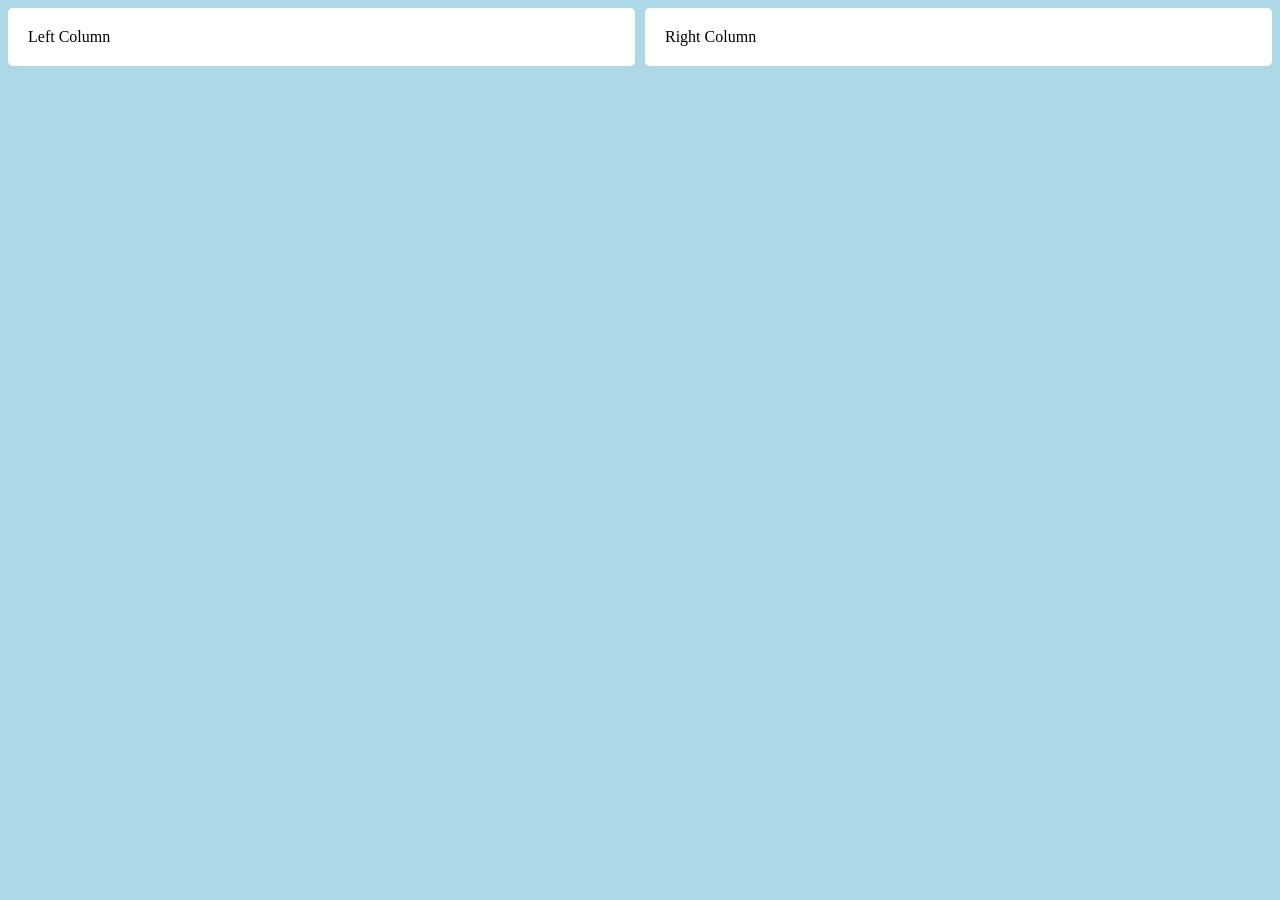
==== index.html @ 6b464ef3 "Add files via upload" ====
<!DOCTYPE html>
<html>
<head>
    <title>Two Columns</title>
    <link rel="stylesheet" href="style.css">
</head>
<body>

    <div class="box">
        <div>Left Column</div>
        <div>Right Column</div>
    </div>

</body>
</html>
---- style.css ----
body {
    background-color: lightblue;
}

.box {
    display: flex;
    gap: 10px;
}

.box div {
    flex: 1;
    background: white;
    padding: 20px;
    border-radius: 5px;
}

@media (max-width: 500px) {
    body {
        background-color: yellow;
    }
}
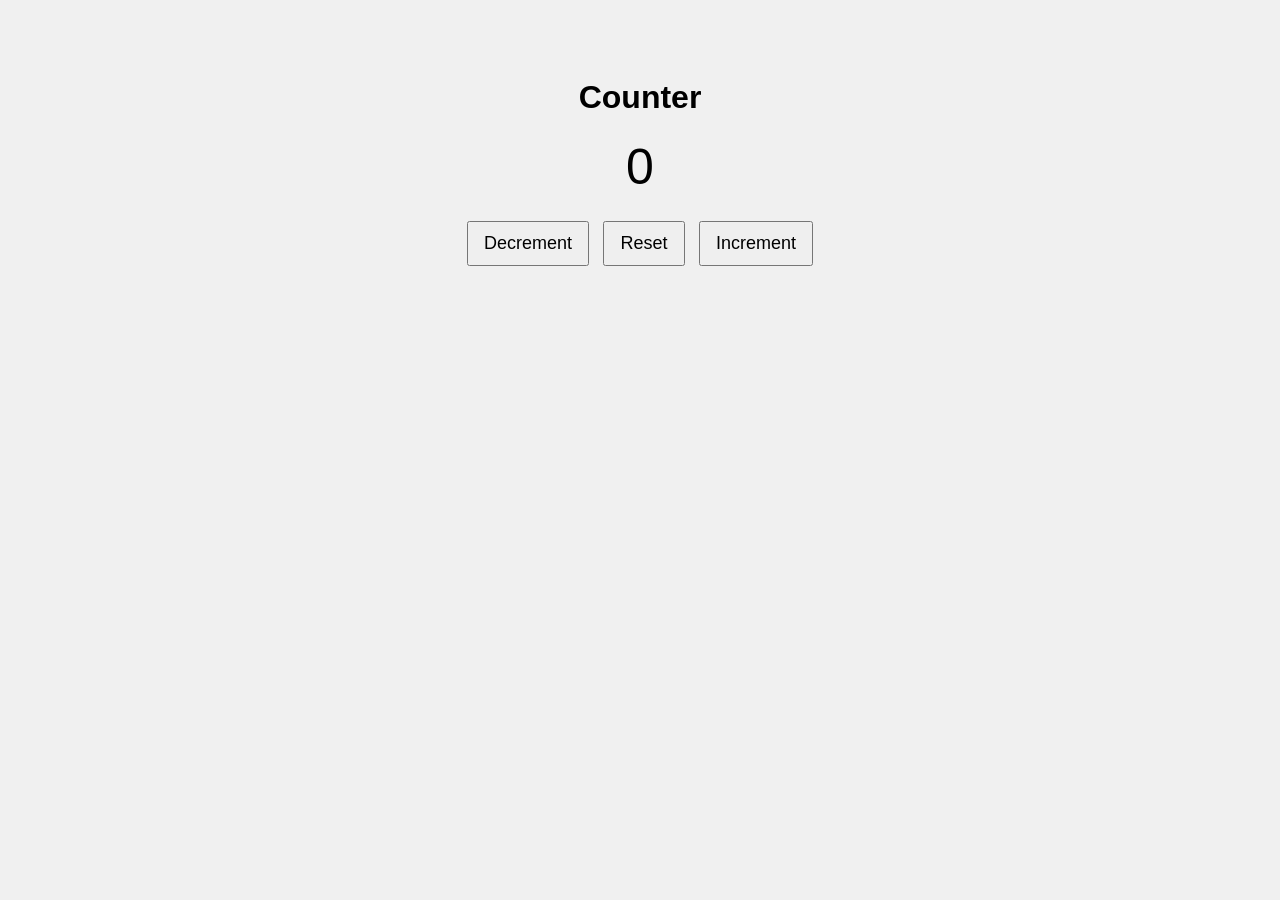
==== commit d553c202: "Add files via upload" ====
--- a/index.html
+++ b/index.html
@@ -1,15 +1,12 @@
 <!DOCTYPE html>
-<html>
-<head>
-    <title>Two Columns</title>
-    <link rel="stylesheet" href="style.css">
-</head>
-<body>
+<link rel="stylesheet" href="style.css">
 
-    <div class="box">
-        <div>Left Column</div>
-        <div>Right Column</div>
-    </div>
+<div class="counter-container">
+  <h1>Counter</h1>
+  <div id="counter-value">0</div>
+  <button id="decrement-btn">Decrement</button>
+  <button id="reset-btn">Reset</button>
+  <button id="increment-btn">Increment</button>
+</div>
 
-</body>
-</html>+<script src="script.js"></script>
--- a/style.css
+++ b/style.css
@@ -1,21 +1,18 @@
 body {
-    background-color: lightblue;
+  font-family: sans-serif;
+  text-align: center;
+  padding-top: 50px;
+  background-color: #f0f0f0;
 }
 
-.box {
-    display: flex;
-    gap: 10px;
+#counter-value {
+  font-size: 50px;
+  margin: 20px;
 }
 
-.box div {
-    flex: 1;
-    background: white;
-    padding: 20px;
-    border-radius: 5px;
-}
-
-@media (max-width: 500px) {
-    body {
-        background-color: yellow;
-    }
+button {
+  font-size: 18px;
+  padding: 10px 15px;
+  margin: 5px;
+  cursor: pointer;
 }
